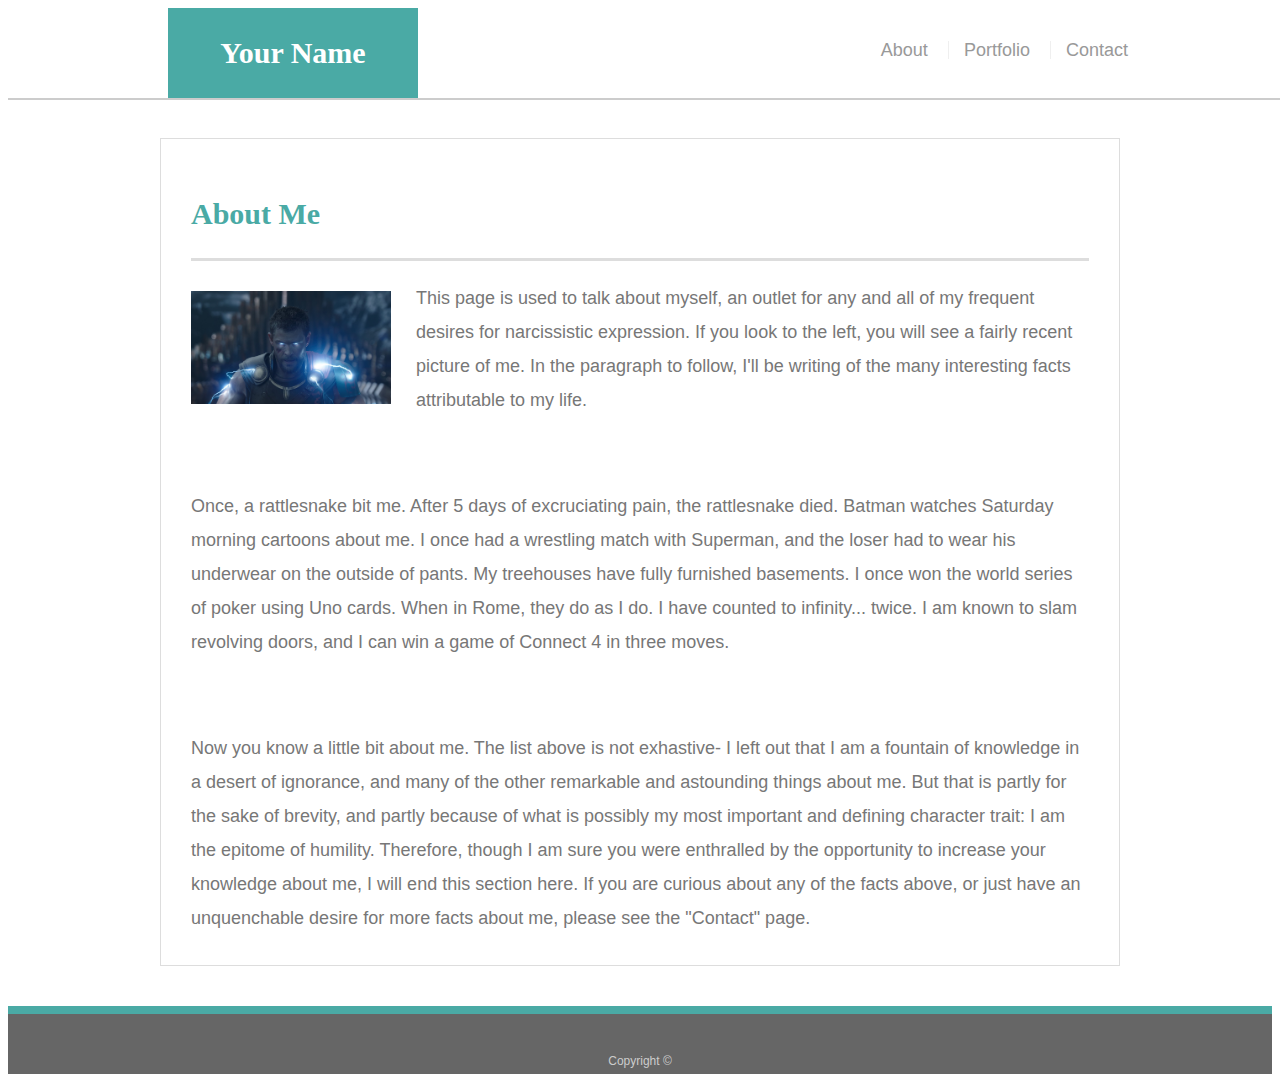
==== index.html @ ee86adcb "Should have done this sooner" ====
<!doctype html>
<html lang="en-us">

<head>
  <meta charset="UTF-8">
  <title>About | Tyler</title>
  <link rel="stylesheet" type="text/css" href="./assets/style.css">
</head>

<body>

  <header id="masthead">
    <div class="container">
      <a href="index.html" id="logo">Your Name</a>
      <nav>
        <a href="index.html">About</a>
        <a href="portfolio.html">Portfolio</a>
        <a href="contact.html">Contact</a>
      </nav>
    </div>
  </header>

  <div id="main-container" class="container">
    <section class="main-section">
      <h1>About Me</h1>

      <img src="./assets/Thor1.jpg" class="auth-image picSizeUp" alt="The God of Thunder">

      <p> This page is used to talk about myself, an outlet for any and all of my frequent desires for narcissistic expression. If you look to the left, you will see a fairly recent picture of me. In the paragraph to follow, I'll be writing of the many interesting facts attributable to my life. </p>
      <br>
      <p> Once, a rattlesnake bit me. After 5 days of excruciating pain, the rattlesnake died. Batman watches Saturday morning cartoons about me. I once had a wrestling match with Superman, and the loser had to wear his underwear on the outside of pants. My treehouses have fully furnished basements. I once won the world series of poker using Uno cards. When in Rome, they do as I do. I have counted to infinity... twice. I am known to slam revolving doors, and I can win a game of Connect 4 in three moves. </p>
      <br>
      <p>Now you know a little bit about me. The list above is not exhastive- I left out that I am a fountain of knowledge in a desert of ignorance, and many of the other remarkable and astounding things about me. But that is partly for the sake of brevity, and partly because of what is possibly my most important and defining character trait: I am the epitome of humility. Therefore, though I am sure you were enthralled by the opportunity to increase your knowledge about me, I will end this section here. If you are curious about any of the facts above, or just have an unquenchable desire for more facts about me, please see the "Contact" page.</p>
    </section>

  </div>

  <footer>
    <div class="container">
      Copyright &copy; 
    </div>
  </footer>
</body>

</html>
---- assets/style.css ----
body {
    font-family: Arial, "Helvetica Neue", Helvetica, sans-serif;
    font-size: 18px;
    line-height: 34px;
    color: #777777;
    background: url("../images/concrete_seamless.png");
  }
  
  * {
    box-sizing: border-box;
  }
  
  /* general */
  
  .container {
    width: 100%;
    max-width: 960px;
    margin: 0 auto;
    clear: both;
  }
  
  h1,
  h2,
  h3,
  p {
    margin-bottom: 20px;
  }
  
  p:last-child {
    margin-bottom: 0;
  }
  
  h1,
  h2,
  h3 {
    font-family: Georgia, Times, "Times New Roman", serif;
    font-weight: 700;
    color: #4aaaa5;
  }
  
  h1 {
    padding-bottom: 20px;
    font-size: 30px;
    line-height: 49px;
    border-bottom: 3px solid #dddddd;
  }
  
  h2,
  h3 {
    font-size: 22px;
  }
  
  /* header */
  #masthead {
    position: fixed;
    z-index: 99;
    width: 100%;
    margin: 0 0 30px;
    overflow: auto;
    color: #ffffff;
    background: #ffffff;
    border-bottom: 2px solid #cccccc;
  }

  #logo {
    float: left;
    width: 250px;
    height: 90px;
    font-family: Georgia, Times, "Times New Roman", serif;
    font-size: 30px;
    font-weight: 700;
    line-height: 90px;
    color: #ffffff;
    text-align: center;
    text-decoration: none;
    background: #4aaaa5;
  }
  
  nav {
    float: right;
    margin-top: 25px;
  }
  
  nav a {
    display: inline-block;
    padding-left: 15px;
    margin-left: 15px;
    line-height: 18px;
    color: #999;
    text-decoration: none;
    border-left: 1px solid #efefef;
  }
  
  nav a:first-child {
    border-left: 0 none;
  }
  
  /* footer */
  
  footer {
    padding: 30px 0;
    clear: both;
    font-size: 12px;
    color: #ffffff;
    color: #cccccc;
    text-align: center;
    background: #666666;
    border-top: 8px solid #4aaaa5;
    height: 50px;
  }
  
  h3, h2 {
    padding-bottom: 20px;
    margin-bottom: 15px;
    line-height: 22px;
    border-bottom: 2px solid #eeeeee;
  }
  
  /* main */
  
  #main-container {
    padding-top: 130px;
    min-height: calc(100vh - 70px);
  }
  
  .main-section {
    float: left;
    width: 100%;
    max-width: 960px;
    padding: 30px;
    margin: 0 0 40px;
    background: #ffffff;
    border: 1px solid #dddddd;
  }
  
  /* portfolio page */
  
  .work {
    position: relative;
    float: left;
    width: 274px;
    margin: 20px 0 25px;
    overflow: auto;
  }
  
  .work:nth-child(even) {
    margin-right: 40px;
  }
  
  .work img {
    width: 100%;
    border: 0 none;
    opacity: 0.8;
  }
  
  .work h3 {
    position: absolute;
    bottom: 20px;
    width: 100%;
    padding: 15px;
    margin-bottom: 0;
    font-weight: 300;
    line-height: 30px;
    color: #ffffff;
    text-align: center;
    background: #4aaaa5;
    border-bottom: 0;
  }
  
  .auth-image {
    float: left;
    width: 200px;
    height: auto;
    margin-top: 10px;
    margin-right: 25px;
  }
  
  /* contact page */
  
  #contact-form ul {
    margin-bottom: 20px;
  }
  
  #contact-form li {
    margin-bottom: 10px;
  }
  
  label,
  input[type=text],
  input[type=email],
  textarea {
    display: block;
    width: 100%;
  }
  
  input[type=text],
  input[type=email],
  textarea {
    height: 35px;
    padding: 0 10px;
    font-size: 14px;
    border: 1px solid #dddddd;
  }
  
  textarea {
    height: 200px;
  }
  
  input[type=submit] {
    padding: 10px 30px;
    font-size: 18px;
    color: #ffffff;
    cursor: pointer;
    background: #4aaaa5;
    border: 0 none;
  }
  

@media (max-width: 640px) {
    .picSizeUp {
        width: 540px;
        height: 400px;
    }
}

@media (min-width: 640px) {

    }

@media (min-width: 640px) {
    .resize {
        max-width: 740px;
    }
}




@media (max-width: 980px) {

}

@media (max-width: 768px) {

}

@media (max-width: 640px) {

}
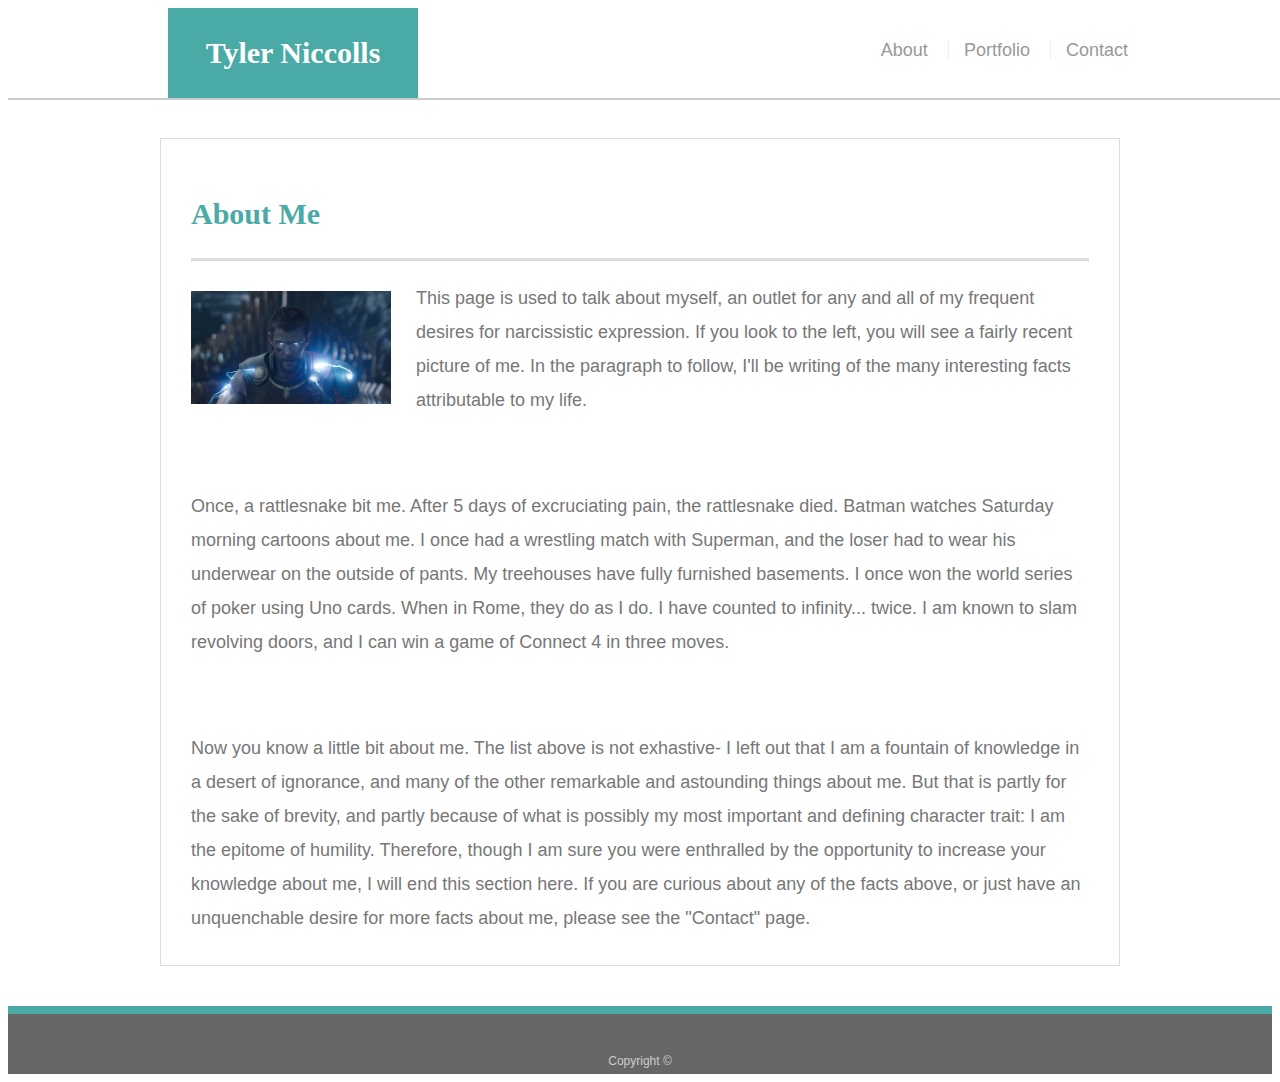
==== commit 5c44d6e2: "Added my name" ====
--- a/index.html
+++ b/index.html
@@ -2,7 +2,7 @@
 <html lang="en-us">
 
 <head>
-  <meta charset="UTF-8">
+  <meta charset="UTF-8" name="viewport" content="width=device-width, initial-scale=1.0">
   <title>About | Tyler</title>
   <link rel="stylesheet" type="text/css" href="./assets/style.css">
 </head>
@@ -11,7 +11,7 @@
 
   <header id="masthead">
     <div class="container">
-      <a href="index.html" id="logo">Your Name</a>
+      <a href="index.html" id="logo">Tyler Niccolls</a>
       <nav>
         <a href="index.html">About</a>
         <a href="portfolio.html">Portfolio</a>
--- a/assets/style.css
+++ b/assets/style.css
@@ -217,33 +217,28 @@
   
 
 @media (max-width: 640px) {
+
+}
+
+@media only screen and (max-width: 980px) {
+    .main-section{
+        width: 70%;
+    }
+}
+
+@media only screen and (max-width: 768px) {
+    .main-section{
+        width: 100%;
+    }
+}
+
+@media only screen and (max-width: 640px) {
     .picSizeUp {
         width: 540px;
         height: 400px;
     }
-}
-
-@media (min-width: 640px) {
-
-    }
-
-@media (min-width: 640px) {
-    .resize {
-        max-width: 740px;
-    }
-}
-
-
-
-
-@media (max-width: 980px) {
-
-}
-
-@media (max-width: 768px) {
-
-}
-
-@media (max-width: 640px) {
-
+
+    #masthead {
+        position: static;
+    }
 }